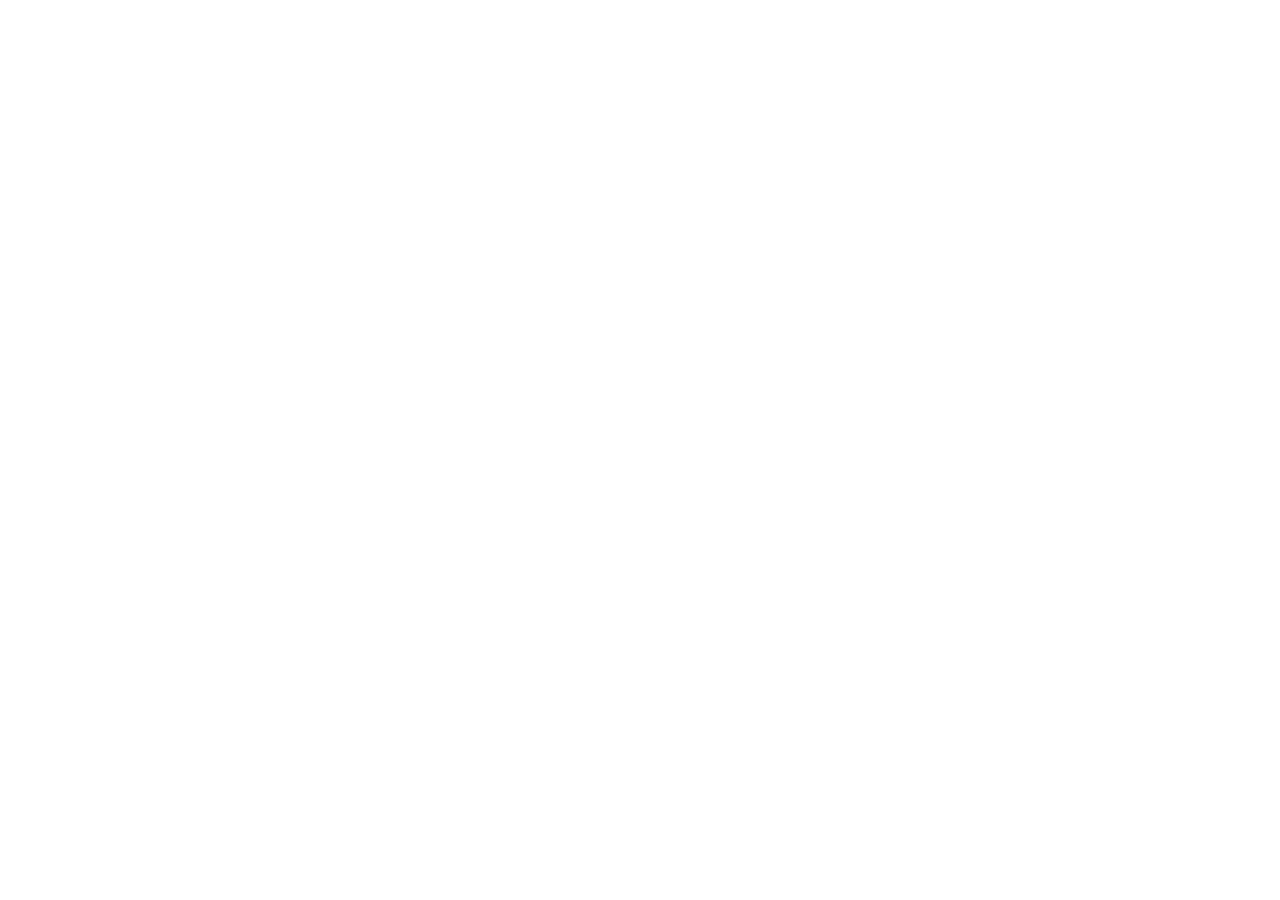
==== web/index.html @ 0fbffaa1 "git init commit" ====
<!DOCTYPE html>
<html>
<head>
  <!--
    If you are serving your web app in a path other than the root, change the
    href value below to reflect the base path you are serving from.

    The path provided below has to start and end with a slash "/" in order for
    it to work correctly.

    For more details:
    * https://developer.mozilla.org/en-US/docs/Web/HTML/Element/base

    This is a placeholder for base href that will be replaced by the value of
    the `--base-href` argument provided to `flutter build`.
  -->
  <base href="$FLUTTER_BASE_HREF">

  <meta charset="UTF-8">
  <meta content="IE=Edge" http-equiv="X-UA-Compatible">
  <meta name="description" content="A new Flutter project.">

  <!-- iOS meta tags & icons -->
  <meta name="mobile-web-app-capable" content="yes">
  <meta name="apple-mobile-web-app-status-bar-style" content="black">
  <meta name="apple-mobile-web-app-title" content="zzzproject">
  <link rel="apple-touch-icon" href="icons/Icon-192.png">

  <!-- Favicon -->
  <link rel="icon" type="image/png" href="favicon.png"/>

  <title>zzzproject</title>
  <link rel="manifest" href="manifest.json">
</head>
<body>
  <script src="flutter_bootstrap.js" async></script>
</body>
</html>
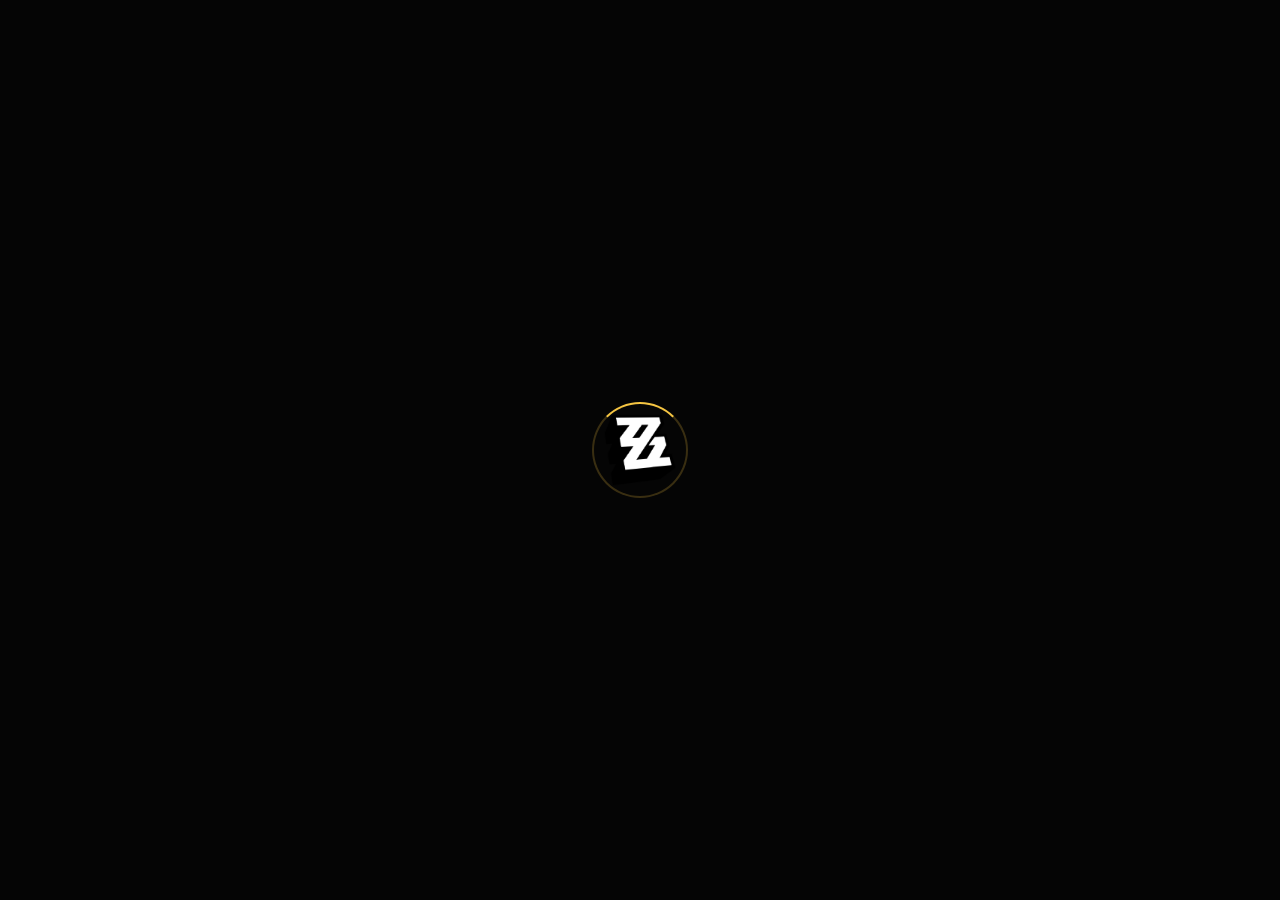
==== commit 2cb69859: "Optimize PWA startup and caching" ====
--- a/web/index.html
+++ b/web/index.html
@@ -18,21 +18,77 @@
 
   <meta charset="UTF-8">
   <meta content="IE=Edge" http-equiv="X-UA-Compatible">
-  <meta name="description" content="A new Flutter project.">
+  <meta name="description" content="ZZZ IM messaging client.">
+  <meta name="theme-color" content="#F5C542">
 
   <!-- iOS meta tags & icons -->
   <meta name="mobile-web-app-capable" content="yes">
-  <meta name="apple-mobile-web-app-status-bar-style" content="black">
-  <meta name="apple-mobile-web-app-title" content="zzzproject">
+  <meta name="apple-mobile-web-app-status-bar-style" content="black-translucent">
+  <meta name="apple-mobile-web-app-title" content="ZZZ IM">
   <link rel="apple-touch-icon" href="icons/Icon-192.png">
 
   <!-- Favicon -->
   <link rel="icon" type="image/png" href="favicon.png"/>
 
-  <title>zzzproject</title>
+  <title>ZZZ IM</title>
   <link rel="manifest" href="manifest.json">
+  <link rel="preload" href="main.dart.js" as="script">
+  <style>
+    html,
+    body {
+      background: #050505;
+      height: 100%;
+      margin: 0;
+      overflow: hidden;
+    }
+
+    #app-loading {
+      align-items: center;
+      background: #050505;
+      display: flex;
+      inset: 0;
+      justify-content: center;
+      opacity: 1;
+      position: fixed;
+      transition: opacity 180ms ease-out;
+      z-index: 1000;
+    }
+
+    .flutter-ready #app-loading {
+      opacity: 0;
+      pointer-events: none;
+    }
+
+    #app-loading img {
+      height: 72px;
+      width: 72px;
+    }
+
+    #app-loading::after {
+      animation: loading-spin 800ms linear infinite;
+      border: 2px solid rgba(245, 197, 66, 0.22);
+      border-radius: 50%;
+      border-top-color: #f5c542;
+      content: "";
+      height: 92px;
+      position: absolute;
+      width: 92px;
+    }
+
+    @keyframes loading-spin {
+      to { transform: rotate(360deg); }
+    }
+
+    @media (prefers-reduced-motion: reduce) {
+      #app-loading::after { animation: none; }
+    }
+  </style>
 </head>
 <body>
+  <div id="app-loading" role="status" aria-label="Loading ZZZ IM">
+    <img src="icons/Icon-192.png" alt="">
+  </div>
+  <script src="push_client.js"></script>
   <script src="flutter_bootstrap.js" async></script>
 </body>
 </html>
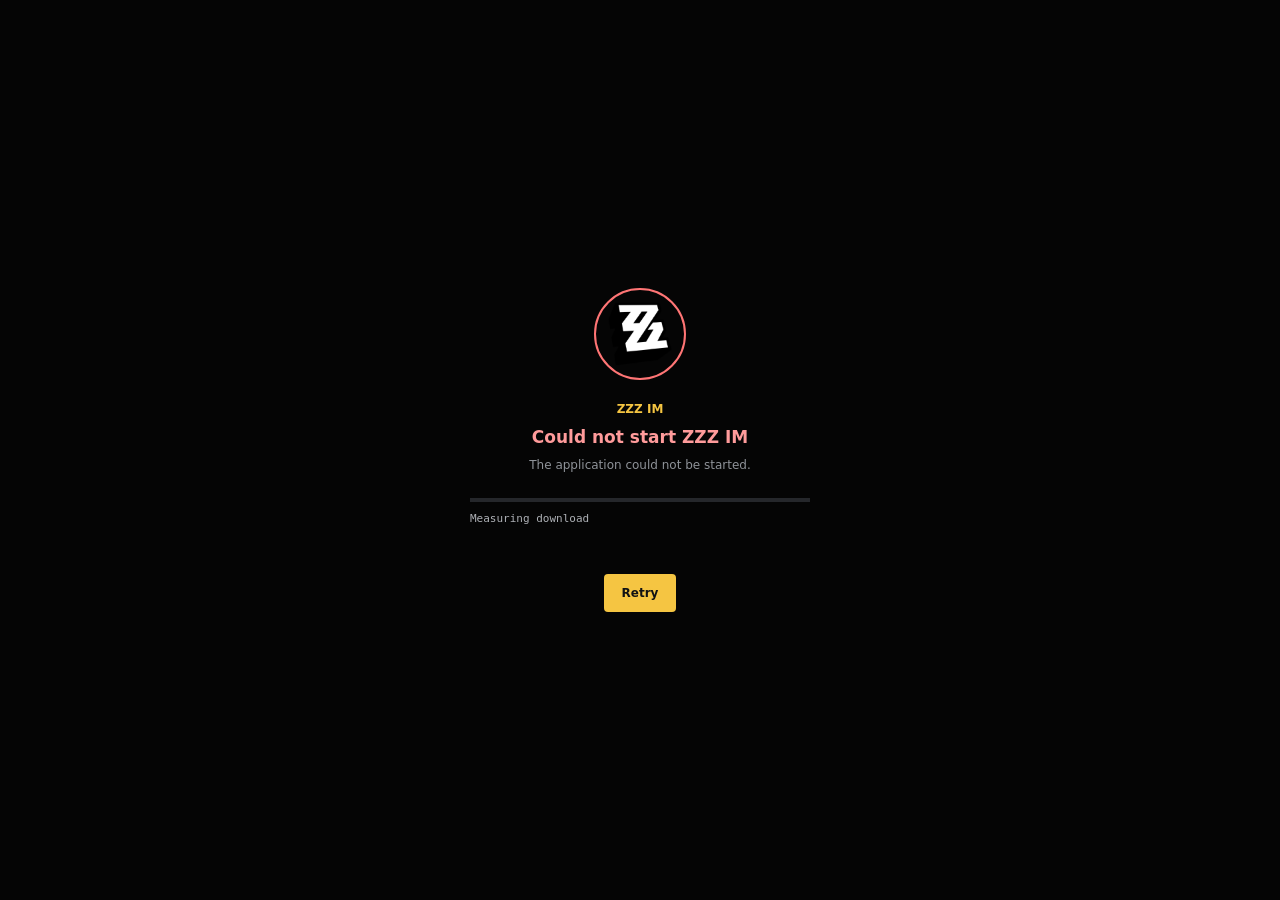
==== commit 25994dce: "Add measured PWA startup and performance monitoring" ====
--- a/web/index.html
+++ b/web/index.html
@@ -20,6 +20,7 @@
   <meta content="IE=Edge" http-equiv="X-UA-Compatible">
   <meta name="description" content="ZZZ IM messaging client.">
   <meta name="theme-color" content="#F5C542">
+  <meta name="zzz-performance-endpoint" content="/im/client-performance">
 
   <!-- iOS meta tags & icons -->
   <meta name="mobile-web-app-capable" content="yes">
@@ -32,7 +33,6 @@
 
   <title>ZZZ IM</title>
   <link rel="manifest" href="manifest.json">
-  <link rel="preload" href="main.dart.js" as="script">
   <style>
     html,
     body {
@@ -49,6 +49,7 @@
       inset: 0;
       justify-content: center;
       opacity: 1;
+      padding: 28px;
       position: fixed;
       transition: opacity 180ms ease-out;
       z-index: 1000;
@@ -59,35 +60,169 @@
       pointer-events: none;
     }
 
-    #app-loading img {
-      height: 72px;
-      width: 72px;
-    }
-
-    #app-loading::after {
+    .app-loading-content {
+      align-items: center;
+      display: flex;
+      flex-direction: column;
+      width: min(340px, 100%);
+    }
+
+    .app-loading-logo {
+      height: 92px;
+      margin-bottom: 22px;
+      position: relative;
+      width: 92px;
+    }
+
+    .app-loading-logo img {
+      height: 64px;
+      inset: 14px;
+      position: absolute;
+      width: 64px;
+    }
+
+    .app-loading-logo::after {
       animation: loading-spin 800ms linear infinite;
       border: 2px solid rgba(245, 197, 66, 0.22);
       border-radius: 50%;
       border-top-color: #f5c542;
       content: "";
-      height: 92px;
+      inset: 0;
       position: absolute;
-      width: 92px;
+    }
+
+    .app-loading-brand {
+      color: #f5c542;
+      font: 800 12px/1.3 system-ui, -apple-system, BlinkMacSystemFont, "Segoe UI", sans-serif;
+      margin: 0 0 9px;
+    }
+
+    .app-loading-stage {
+      color: #f5f5f5;
+      font: 650 17px/1.35 system-ui, -apple-system, BlinkMacSystemFont, "Segoe UI", sans-serif;
+      margin: 0;
+      min-height: 23px;
+      text-align: center;
+    }
+
+    .app-loading-detail {
+      color: #8f9399;
+      font: 400 12px/1.5 system-ui, -apple-system, BlinkMacSystemFont, "Segoe UI", sans-serif;
+      margin: 7px 0 0;
+      min-height: 18px;
+      text-align: center;
+    }
+
+    .app-loading-progress {
+      background: #25272b;
+      height: 4px;
+      margin-top: 24px;
+      overflow: hidden;
+      position: relative;
+      width: 100%;
+    }
+
+    .app-loading-progress-fill {
+      background: #f5c542;
+      height: 100%;
+      transform: scaleX(var(--loading-progress, 0));
+      transform-origin: left center;
+      transition: transform 140ms ease-out;
+      width: 100%;
+    }
+
+    .app-loading-progress.measuring .app-loading-progress-fill {
+      animation: loading-measure 1.1s ease-in-out infinite;
+      transform: translateX(-120%);
+      width: 42%;
+    }
+
+    .app-loading-bytes {
+      color: #aeb1b6;
+      display: flex;
+      font: 500 11px/1.4 ui-monospace, SFMono-Regular, Menlo, Consolas, monospace;
+      justify-content: space-between;
+      margin-top: 9px;
+      min-height: 16px;
+      width: 100%;
+    }
+
+    .app-loading-network {
+      color: #d3a9ff;
+      font: 600 11px/1.4 system-ui, -apple-system, BlinkMacSystemFont, "Segoe UI", sans-serif;
+      margin: 15px 0 0;
+      min-height: 16px;
+      text-align: center;
+    }
+
+    .app-loading-retry {
+      background: #f5c542;
+      border: 0;
+      border-radius: 4px;
+      color: #111214;
+      cursor: pointer;
+      font: 750 12px/1 system-ui, -apple-system, BlinkMacSystemFont, "Segoe UI", sans-serif;
+      margin-top: 16px;
+      min-height: 38px;
+      padding: 0 18px;
+    }
+
+    .app-loading-retry:focus-visible {
+      outline: 2px solid #ffffff;
+      outline-offset: 3px;
+    }
+
+    #app-loading.failed .app-loading-logo::after {
+      animation: none;
+      border-color: #ff7575;
+    }
+
+    #app-loading.failed .app-loading-stage {
+      color: #ff9b9b;
     }
 
     @keyframes loading-spin {
       to { transform: rotate(360deg); }
     }
 
+    @keyframes loading-measure {
+      0% { transform: translateX(-120%); }
+      100% { transform: translateX(340%); }
+    }
+
     @media (prefers-reduced-motion: reduce) {
-      #app-loading::after { animation: none; }
+      .app-loading-logo::after,
+      .app-loading-progress.measuring .app-loading-progress-fill {
+        animation: none;
+      }
+
+      .app-loading-progress.measuring .app-loading-progress-fill {
+        transform: translateX(0);
+      }
     }
   </style>
 </head>
 <body>
-  <div id="app-loading" role="status" aria-label="Loading ZZZ IM">
-    <img src="icons/Icon-192.png" alt="">
+  <div id="app-loading" role="status" aria-live="polite" aria-label="Loading ZZZ IM">
+    <div class="app-loading-content">
+      <div class="app-loading-logo" aria-hidden="true">
+        <img src="icons/Icon-192.png" alt="">
+      </div>
+      <p class="app-loading-brand">ZZZ IM</p>
+      <p id="app-loading-stage" class="app-loading-stage">Preparing application</p>
+      <p id="app-loading-detail" class="app-loading-detail">Checking local files</p>
+      <div id="app-loading-progress" class="app-loading-progress measuring" role="progressbar" aria-label="Application download progress">
+        <div class="app-loading-progress-fill"></div>
+      </div>
+      <div class="app-loading-bytes" aria-hidden="true">
+        <span id="app-loading-bytes">Measuring download</span>
+        <span id="app-loading-percent"></span>
+      </div>
+      <p id="app-loading-network" class="app-loading-network"></p>
+      <button id="app-loading-retry" class="app-loading-retry" type="button" hidden>Retry</button>
+    </div>
   </div>
+  <script src="loading.js"></script>
   <script src="push_client.js"></script>
   <script src="flutter_bootstrap.js" async></script>
 </body>
